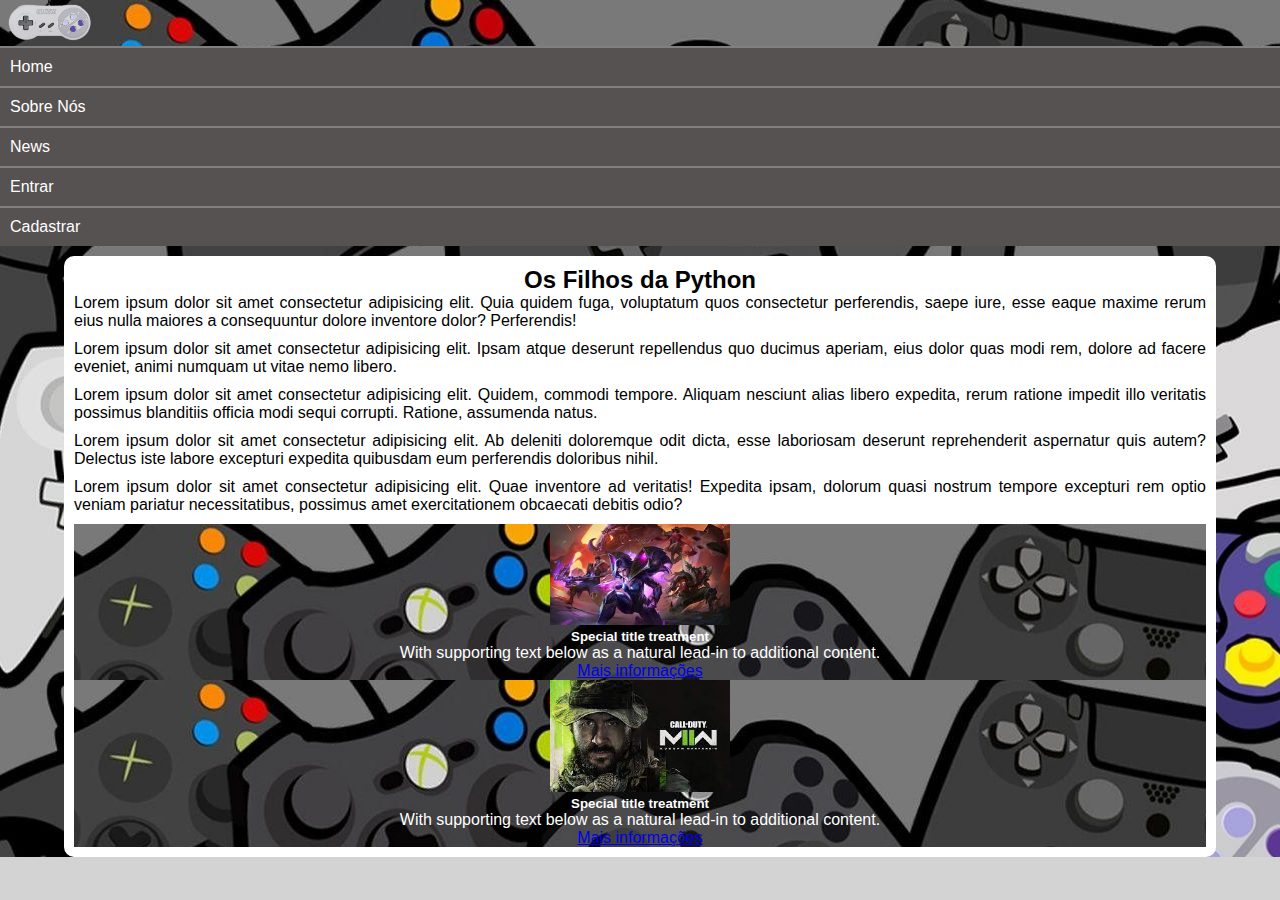
==== index.html @ c276c665 "first commit" ====
<!DOCTYPE html>
<html lang="pt-br">
<head>
    <meta charset="UTF-8">
    <meta http-equiv="X-UA-Compatible" content="IE=edge">
    <meta name="viewport" content="width=device-width, initial-scale=1.0">
    <title>Document</title>
    <link rel="stylesheet" href="https://stackpath.bootstrapcdn.com/bootstrap/4.1.3/css/bootstrap.min.css" integrity="sha384-MCw98/SFnGE8fJT3GXwEOngsV7Zt27NXFoaoApmYm81iuXoPkFOJwJ8ERdknLPMO" crossorigin="anonymous">
    <link rel="stylesheet" href="https://fonts.googleapis.com/icon?family=Material+Icons">
    <link rel="stylesheet" href="css/estilo.css">
    <link rel="stylesheet" href="css/media-query.css">
</head>
<body onresize="mudouTamanho()">
    <header>
        <img src="img/controle.png" style="width: 100px;">
        <!--Barra de Navegação-->
        <i id="burguer" class="material-icons" onclick="clickMenu()">menu</i>
        <menu id="itens">
            <ul>
                <li><a href="#">Home</a></li>
                <li><a href="#">Sobre Nós</a></li>
                <li><a href="#">News</a></li>
                <li><a href="#">Entrar</a></li>
                <li><a href="#">Cadastrar</a></li>
            </ul>
        </menu>
    </header>
    <main>

        <!--Artigo-->
        <article>
            <h2>Os Filhos da Python</h2>
            <p>Lorem ipsum dolor sit amet consectetur adipisicing elit. Quia quidem fuga, voluptatum quos consectetur perferendis, saepe iure, esse eaque maxime rerum eius nulla maiores a consequuntur dolore inventore dolor? Perferendis!</p>
            <p>Lorem ipsum dolor sit amet consectetur adipisicing elit. Ipsam atque deserunt repellendus quo ducimus aperiam, eius dolor quas modi rem, dolore ad facere eveniet, animi numquam ut vitae nemo libero.</p>
            <p>Lorem ipsum dolor sit amet consectetur adipisicing elit. Quidem, commodi tempore. Aliquam nesciunt alias libero expedita, rerum ratione impedit illo veritatis possimus blanditiis officia modi sequi corrupti. Ratione, assumenda natus.</p>
            <p>Lorem ipsum dolor sit amet consectetur adipisicing elit. Ab deleniti doloremque odit dicta, esse laboriosam deserunt reprehenderit aspernatur quis autem? Delectus iste labore excepturi expedita quibusdam eum perferendis doloribus nihil.</p>
            <p>Lorem ipsum dolor sit amet consectetur adipisicing elit. Quae inventore ad veritatis! Expedita ipsam, dolorum quasi nostrum tempore excepturi rem optio veniam pariatur necessitatibus, possimus amet exercitationem obcaecati debitis odio?</p>
        </article>
        <div class="row">
            <div class="col-sm-6">
              <div class="card">
                <div class="card-body">
                    <img src="img/lol.jpg" style="width: 180px;">
                    <h5 class="card-title">Special title treatment</h5>
                    <p class="card-text">With supporting text below as a natural lead-in to additional content.</p>
                    <a href="#" class="btn btn-primary">Mais informações</a>
                </div>
            </div>
            </div>
            <div class="col-sm-6">
              <div class="card">
                <div class="card-body">
                    <img src="img/cod.jpg" style="width: 180px;">
                    <h5 class="card-title">Special title treatment</h5>
                    <p class="card-text">With supporting text below as a natural lead-in to additional content.</p>
                    <a href="#" class="btn btn-primary">Mais informações</a>
                </div>
              </div>
            </div>
          </div>

    </main>
    <script>

        function mudouTamanho(){
            if(window.innerWidth >= 768){
                itens.style.display = 'block'
            }else{
                itens.style.display = 'none'
            }
        }

        function clickMenu(){
            if(itens.style.display == 'block'){
                itens.style.display = 'none'
            }else{
                itens.style.display = 'block'
            }
        }
    </script>
</body>
</html>
---- css/estilo.css ----
@charset "UTF-8";

*{
    font-family: Arial, Helvetica, sans-serif;
    margin: 0;
    padding: 0;
    box-sizing: border-box;
}
body{
    background-image: url(../img/fundo.jpg);
    
}
body, html{
    background-color: lightgray;
}
header{
    background-color: gray;
    background-image: url(../img/fundo.jpg);
}

header > h1{
    padding: 10px;
    text-align: center;
}
i#burguer{
    background-color: rgb(59, 59, 59);
    color: white;
    display: block;
    text-align: center;
    padding: 10px;
}
i#burguer:hover{
    background-color: white;
    color: black;
}

menu{
    display: none;
}

menu > ul{
    list-style: none;
}

/*Menu*/
menu > ul > li > a{
    display: block;
    padding: 10px;
    text-decoration: none;
    background-color: rgb(87, 82, 82);
    color: white;
    border-top: 2px solid gray;    
}

/*Menu*/
menu > ul > li > a:hover{
    background-color: gray;
    color: white ;
    opacity: 0.8;
}

main{
    width: 90vw;
    background-color: white;
    margin: auto;
    margin-top: 10px;
    padding: 10px;
    border-radius: 10px;
}

/*Artigo*/
article{
    padding: 0;
    text-align: center;

}

/*Artigo*/
article > p {
    text-align: justify;
    margin-bottom: 10px ;
}


/*Artigo*/
article > h2{
    padding: 0;
    margin-top: 0;
}

/*Cards*/
.card > img{
    width: 180px;
}

/*Cards*/
.card-body{
    text-align: center;
    background-image: url(../img/fundo.jpg);
    color: #fff;
}
---- css/media-query.css ----
@charset "UTF-8";
/*
Typical Device Breakpoints
--------------------------
Pequenas telas: até 600px
Celular: de 600px até 768px
Tablet: 768px até 992px
Desktop: 992px até 1200px
Grandes telas: acima de 1200px
*/

@media screen and (min-width: 768px) {
    i#burguer{
        display: none;
    }

    menu {
        display: block;
    }
    menu#itens

    menu > ul > li{
        display: inline-block;
    }

    main{
        width: 768;
    }
}
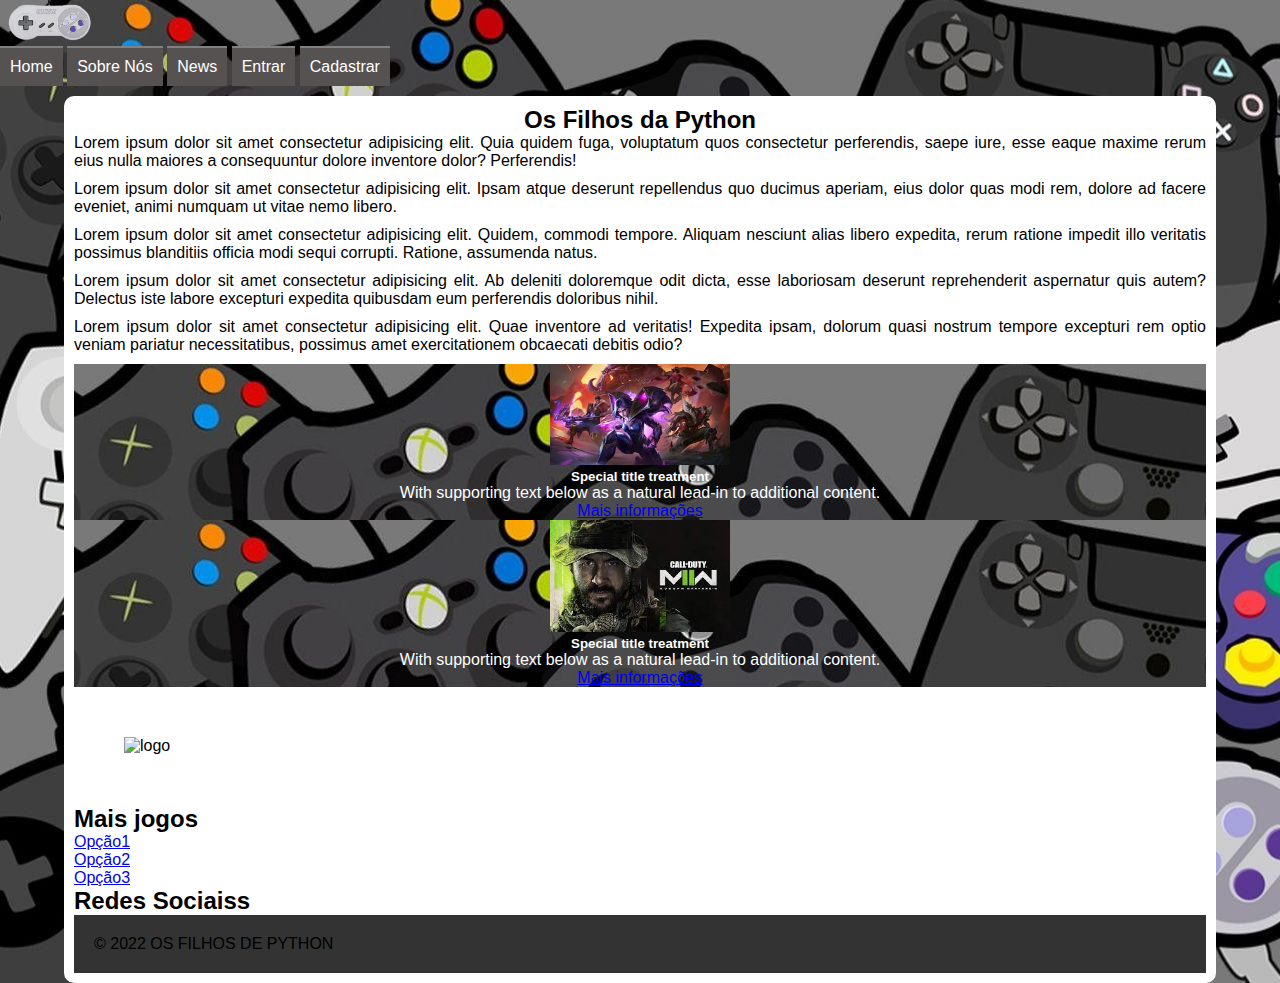
==== commit b8a5d8ee: "adição cadastro e sobre nós" ====
--- a/index.html
+++ b/index.html
@@ -21,7 +21,7 @@
                 <li><a href="#">Sobre Nós</a></li>
                 <li><a href="#">News</a></li>
                 <li><a href="#">Entrar</a></li>
-                <li><a href="#">Cadastrar</a></li>
+                <li><a href="cadastro.html">Cadastrar</a></li>
             </ul>
         </menu>
     </header>
@@ -58,7 +58,31 @@
               </div>
             </div>
           </div>
-
+          <footer class="bg-dark text-light">
+            <div class="container-fluid py-3">
+            <div class="row">
+              <div class="col-sm-4">
+                <ul class="nav flex-column">
+                  <img src="img/logo.jpg" alt="logo" style="width: 100px; margin:50px;">
+                </ul>
+              </div>
+              <div class="col-sm-4">
+                <h2>Mais jogos</h2>
+                <ul>
+                    <li><a href="#">Opção1</a></li>
+                    <li><a href="#">Opção2</a></li>
+                    <li><a href="#">Opção3</a></li>
+                </ul>
+              </div>
+              <div class="col-sm-4">
+                <h2>Redes Sociaiss</h2>
+              </div>
+            </div>
+            </div>
+            <div class="text-center" style="background-color: #333; padding: 20px;" >
+              &copy 2022 OS FILHOS DE PYTHON
+            </div>
+          </footer>
     </main>
     <script>
 
--- a/css/media-query.css
+++ b/css/media-query.css
@@ -17,7 +17,6 @@
     menu {
         display: block;
     }
-    menu#itens
 
     menu > ul > li{
         display: inline-block;
